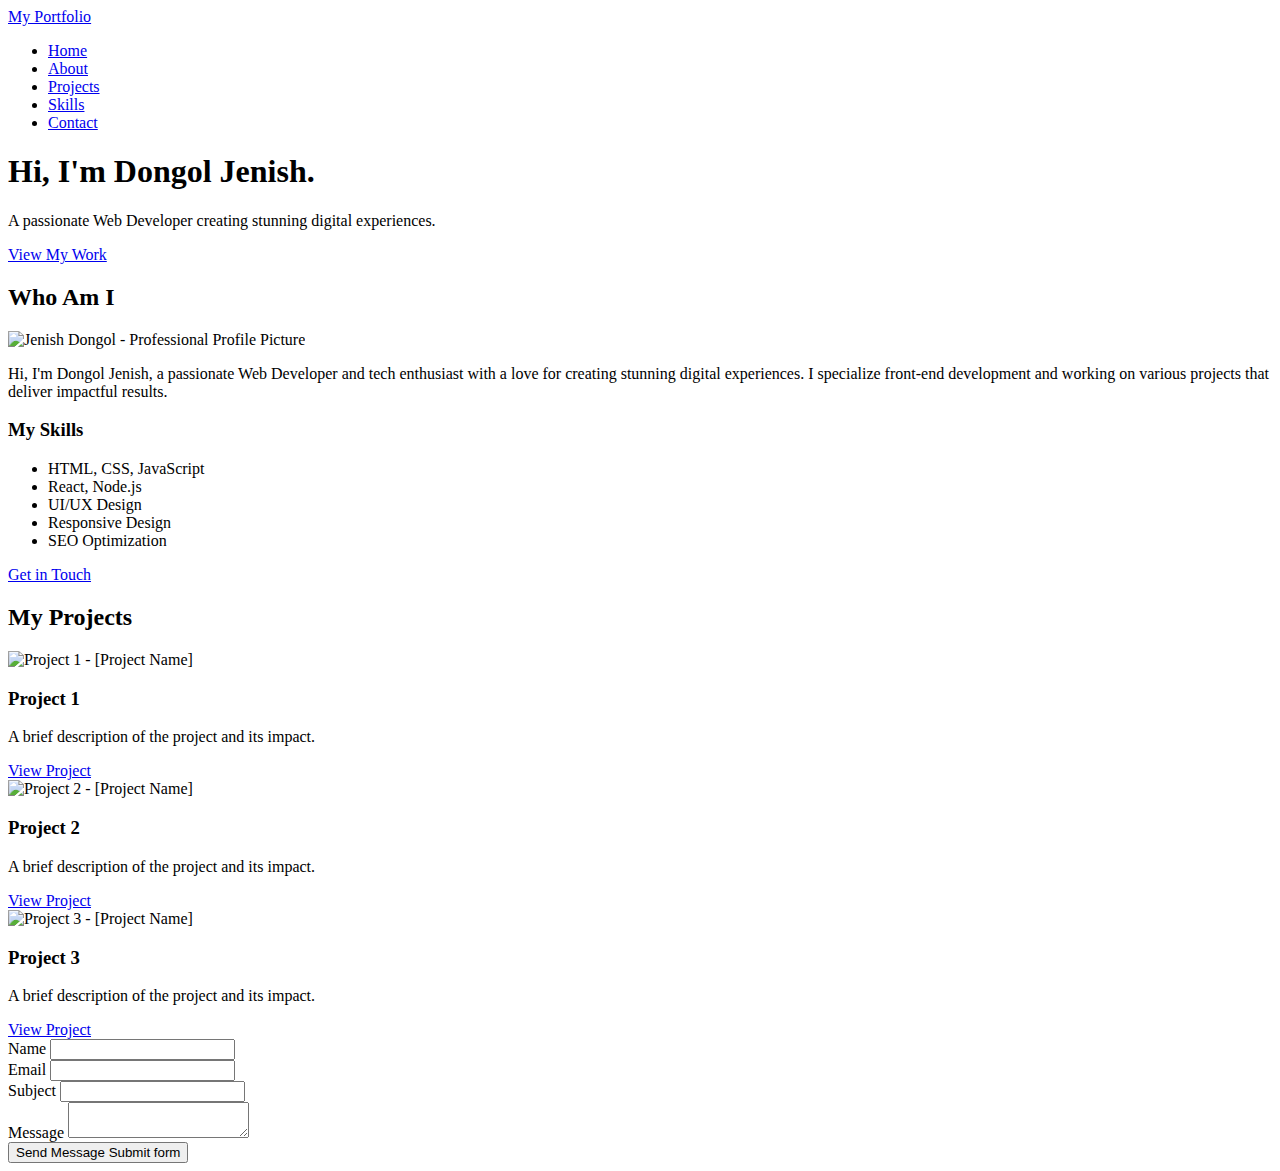
==== html/index.html @ a60393f6 "html files on vs code dispose" ====
<!DOCTYPE html>
<html lang="en">
<head>
    <meta charset="UTF-8">
    <meta name="viewport" content="width=device-width, initial-scale=1.0">
    <title>Personal Portfolio</title>
</head>
<body>
    <nav class="navbar">
        <div class="logo">
            <a href="#">My Portfolio</a>
        </div>
        <ul class="nav-links">
            <li><a href="#home">Home</a></li>
            <li><a href="#about">About</a></li>
            <li><a href="#projects">Projects</a></li>
            <li><a href="#skills">Skills</a></li>
            <li><a href="#contact">Contact</a></li>
        </ul>
        <div class="hamburger" id="hamburger">
            <i class="fas fa-bars"></i>
        </div>
    </nav>
    <!-- Hero Section -->
    <section class="hero" aria-label="Introduction Section">
    <div class="hero-content">
        <h1 class="hero-title">Hi, I'm Dongol Jenish.</h1>
        <p class="hero-subtitle">A passionate Web Developer creating stunning digital experiences.</p>
        <a href="#projects" class="hero-cta">View My Work</a>
    </div>
</section>
<!-- About Me Section -->
<section class="about" aria-label="About Me Section">
    <div class="about-container">
        <h2 class="about-title">Who Am I</h2>
        <div class="about-content">
            <div class="about-image">
                <img src="#" alt="Jenish Dongol - Professional Profile Picture" loading="lazy">
            </div>
            <div class="about-text">
                <p class="about-bio">
                    Hi, I'm Dongol Jenish, a passionate Web Developer and tech enthusiast with a love for creating stunning digital experiences. I specialize front-end development and working on various projects that deliver impactful results.
                </p>
                <h3 class="skills-title">My Skills</h3>
                <ul class="skills-list">
                    <li>HTML, CSS, JavaScript</li>
                    <li>React, Node.js</li>
                    <li>UI/UX Design</li>
                    <li>Responsive Design</li>
                    <li>SEO Optimization</li>
                </ul>
                <a href="#contact" class="about-cta">Get in Touch</a>
            </div>
        </div>
    </div>
<!-- Projects Section -->
<section class="projects" aria-label="Projects Section">
    <div class="projects-container">
        <h2 class="projects-title">My Projects</h2>
        <div class="projects-grid">
            <!-- Project Card 1 -->
            <div class="project-card">
                <img src="project1.jpg" alt="Project 1 - [Project Name]" loading="lazy" class="project-image">
                <div class="project-content">
                    <h3 class="project-title">Project 1</h3>
                    <p class="project-description">A brief description of the project and its impact.</p>
                    <a href="#" class="project-link">View Project</a>
                </div>
            </div>

            <!-- Project Card 2 -->
            <div class="project-card">
                <img src="project2.jpg" alt="Project 2 - [Project Name]" loading="lazy" class="project-image">
                <div class="project-content">
                    <h3 class="project-title">Project 2</h3>
                    <p class="project-description">A brief description of the project and its impact.</p>
                    <a href="#" class="project-link">View Project</a>
                </div>
            </div>

            <!-- Project Card 3 -->
            <div class="project-card">
                <img src="project3.jpg" alt="Project 3 - [Project Name]" loading="lazy" class="project-image">
                <div class="project-content">
                    <h3 class="project-title">Project 3</h3>
                    <p class="project-description">A brief description of the project and its impact.</p>
                    <a href="#" class="project-link">View Project</a>
                </div>
            </div>

            <!-- Add more project cards as needed -->
        </div>
    </div>
</section>
<label for="name" class="form-label">Name</label>
<input 
    type="text" 
    id="name" 
    name="name" 
    class="form-input" 
    required 
    aria-required="true"
    aria-describedby="nameError">
<div id="nameError" class="error-message" role="alert"></div>
</div>

<div class="form-group">
<label for="email" class="form-label">Email</label>
<input 
    type="email" 
    id="email" 
    name="email" 
    class="form-input" 
    required 
    aria-required="true"
    aria-describedby="emailError">
<div id="emailError" class="error-message" role="alert"></div>
</div>

<div class="form-group">
<label for="subject" class="form-label">Subject</label>
<input 
    type="text" 
    id="subject" 
    name="subject" 
    class="form-input" 
    required 
    aria-required="true"
    aria-describedby="subjectError">
<div id="subjectError" class="error-message" role="alert"></div>
</div>

<div class="form-group">
<label for="message" class="form-label">Message</label>
<textarea 
    id="message" 
    name="message" 
    class="form-textarea" 
    required 
    aria-required="true"
    aria-describedby="messageError"></textarea>
<div id="messageError" class="error-message" role="alert"></div>
</div>

<button type="submit" class="submit-button">
Send Message
<span class="spinner" aria-hidden="true"></span>
<span class="sr-only">Submit form</span>
</button>
</form>
</section>
</body>
</html>
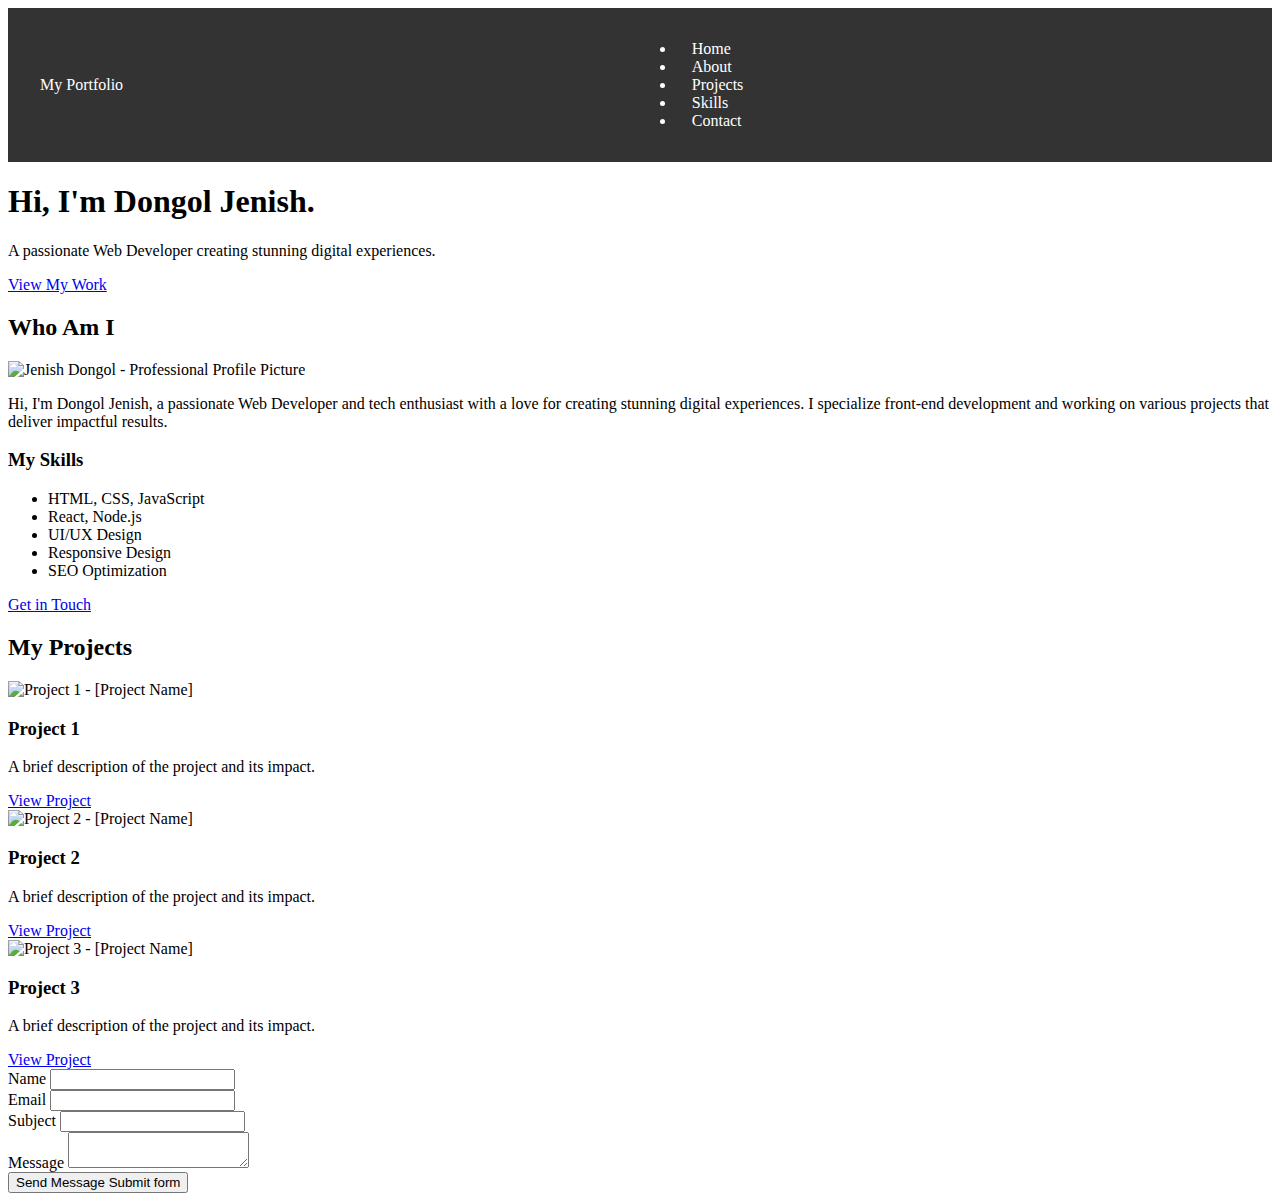
==== commit 48291501: "dil dubaa" ====
--- a/html/index.html
+++ b/html/index.html
@@ -3,6 +3,7 @@
 <head>
     <meta charset="UTF-8">
     <meta name="viewport" content="width=device-width, initial-scale=1.0">
+    <link rel="stylesheet" href="style.css">
     <title>Personal Portfolio</title>
 </head>
 <body>
--- a/html/style.css
+++ b/html/style.css
@@ -0,0 +1,59 @@
+/* Base styles for navigation */
+nav {
+    background-color: #333;
+    color: #fff;
+    padding: 1rem;
+    display: flex;
+    justify-content: space-between;
+    align-items: center;
+}
+
+nav a {
+    color: #fff;
+    text-decoration: none;
+    margin: 0 1rem;
+}
+
+nav a:hover {
+    text-decoration: underline;
+}
+
+/* Mobile menu button */
+.menu-button {
+    display: none;
+    background: none;
+    border: none;
+    color: #fff;
+    font-size: 1.5rem;
+}
+
+/* Mobile menu */
+.mobile-menu {
+    display: none;
+    flex-direction: column;
+    align-items: center;
+}
+
+.mobile-menu a {
+    margin: 1rem 0;
+}
+
+/* Desktop menu */
+.desktop-menu {
+    display: flex;
+}
+
+/* Responsive design */
+@media (max-width: 768px) {
+    .desktop-menu {
+        display: none;
+    }
+
+    .menu-button {
+        display: block;
+    }
+
+    .mobile-menu {
+        display: flex;
+    }
+}